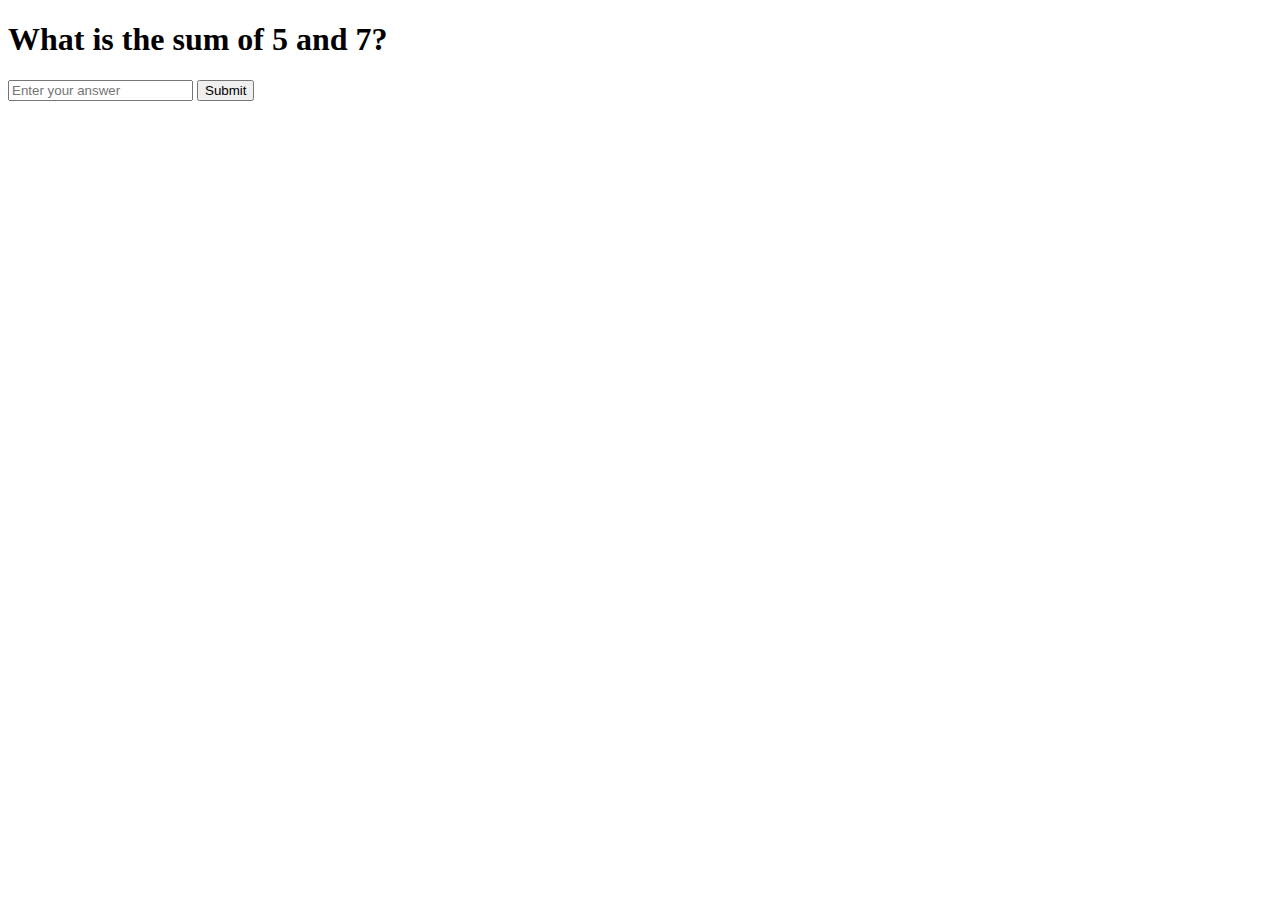
==== game.html @ e43cd332 "Create game.html" ====
<!DOCTYPE html>
<html>
  <head>
    <title>Math Problem Assessment</title>
    <link rel="stylesheet" href="style.css">
  </head>
  <body>
    <div class="problem">
      <h1>What is the sum of 5 and 7?</h1>
      <form id="answer-form">
        <input type="number" id="answer" name="answer" placeholder="Enter your answer">
        <button type="submit">Submit</button>
      </form>
      <p id="result"></p>
    </div>
    <script src="script.js"></script>
  </body>
</html>
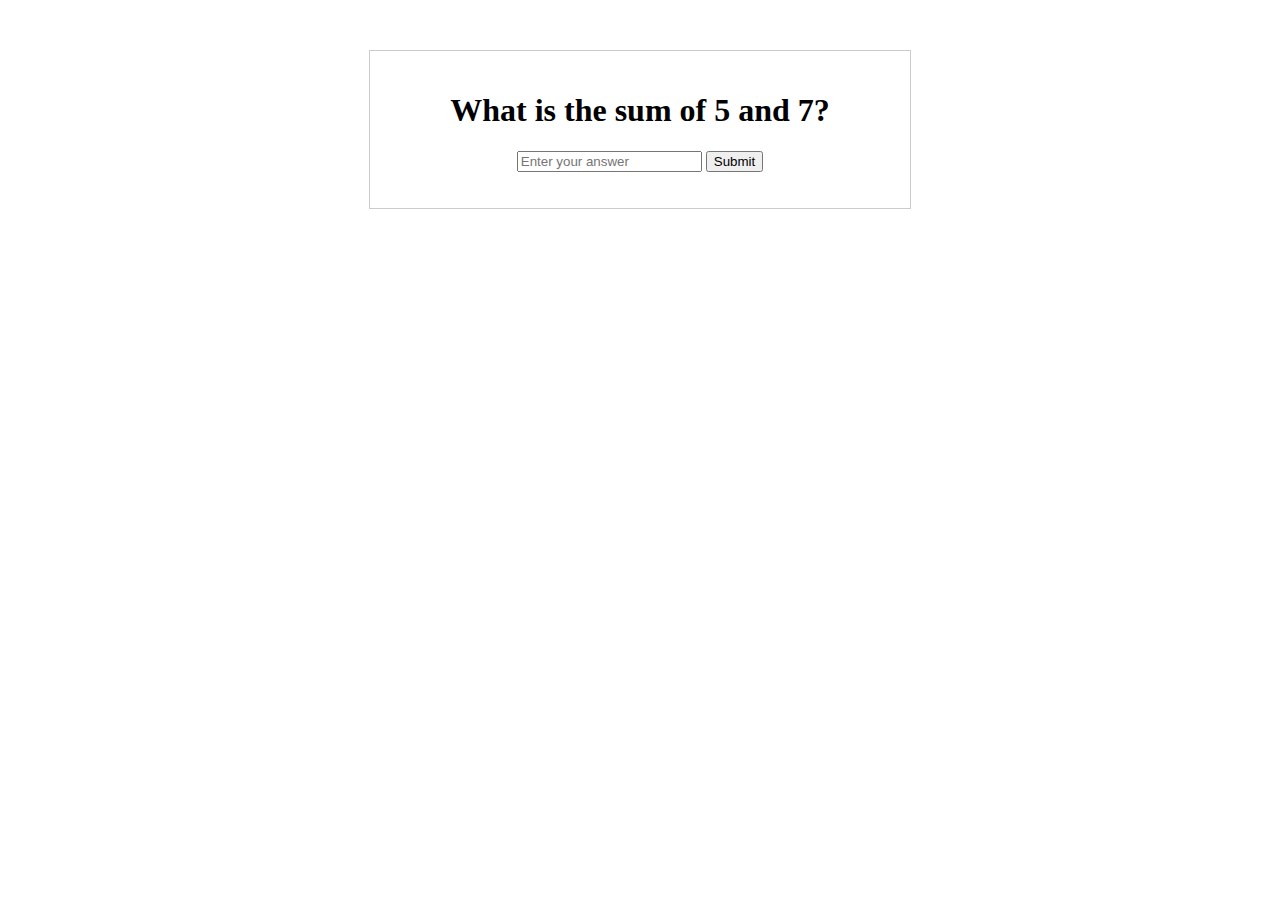
==== commit 88c4c707: "Update game.html" ====
--- a/game.html
+++ b/game.html
@@ -13,6 +13,6 @@
       </form>
       <p id="result"></p>
     </div>
-    <script src="script.js"></script>
+    <script src="javascript.js"></script>
   </body>
 </html>
--- a/style.css
+++ b/style.css
@@ -0,0 +1,7 @@
+.problem {
+  margin: 50px auto;
+  width: 500px;
+  padding: 20px;
+  border: 1px solid #ccc;
+  text-align: center;
+}
